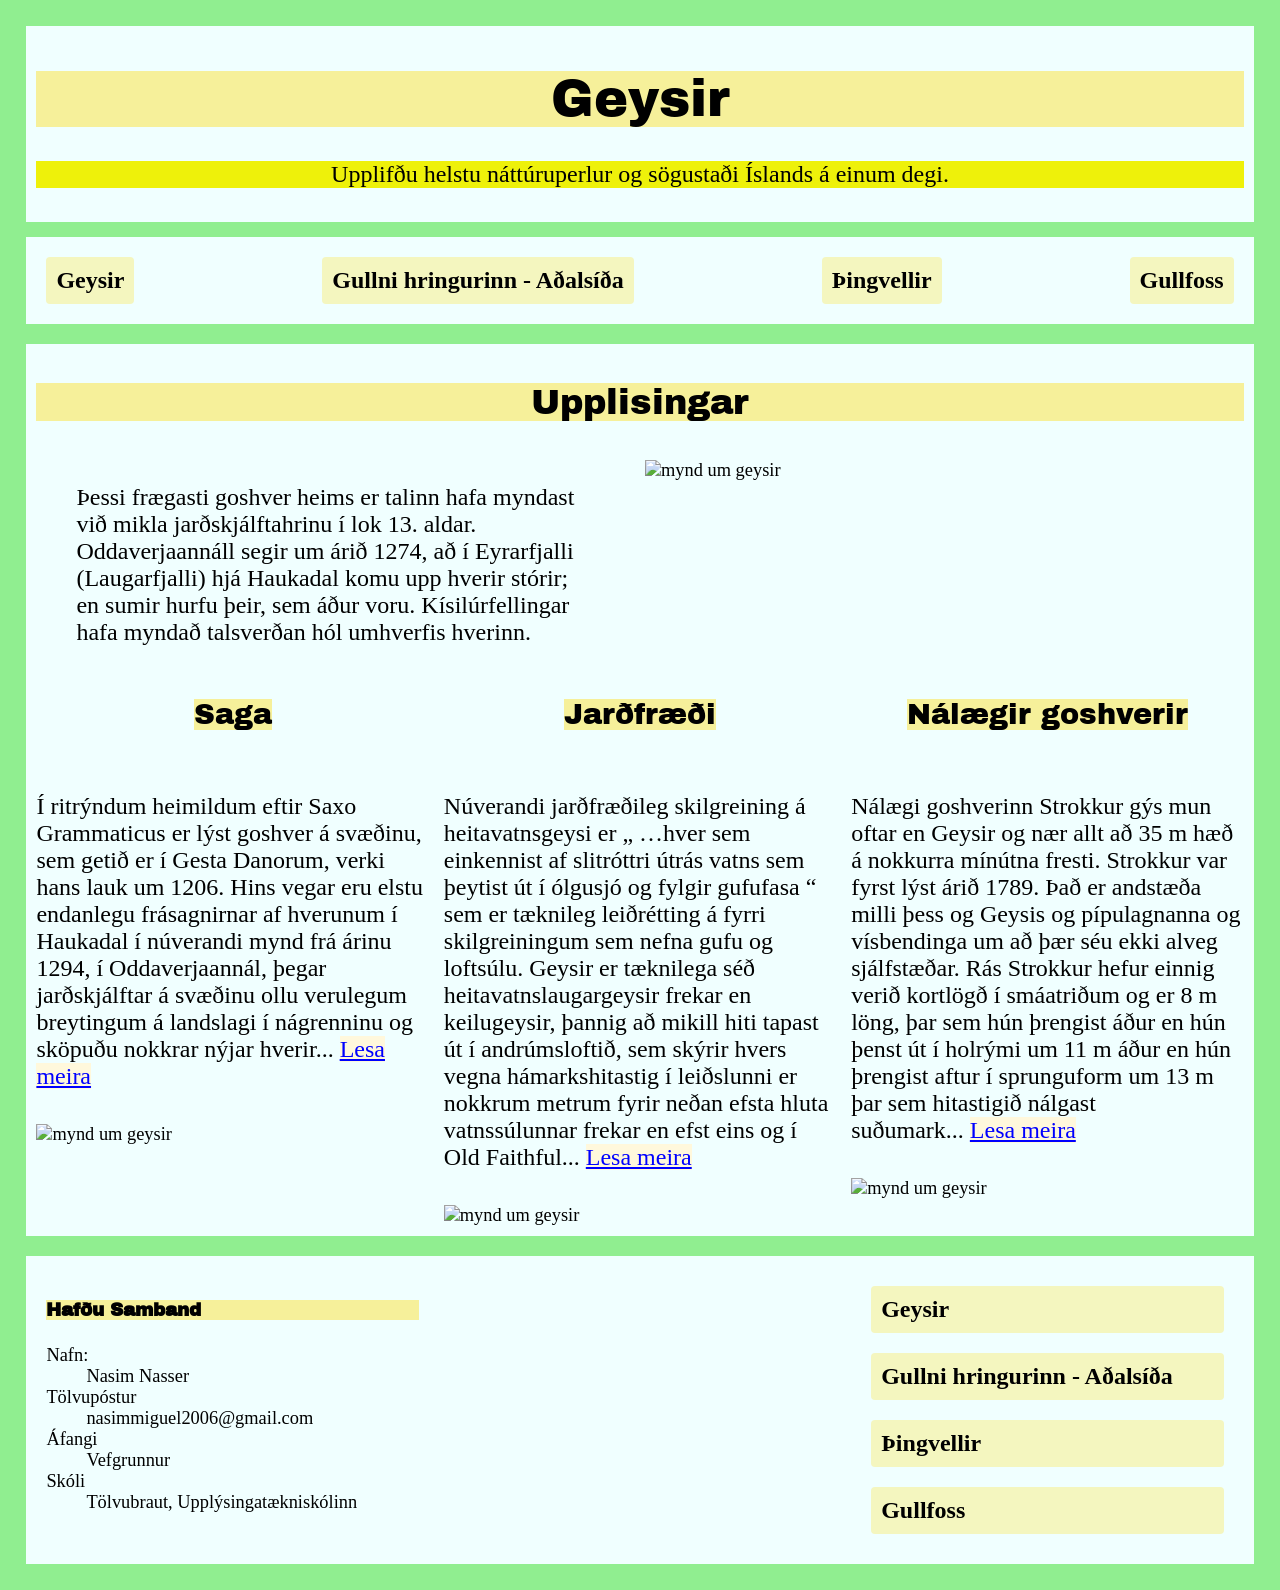
==== geysir.html @ de9e23cf "Add files via upload" ====
<!DOCTYPE html>
<html lang="is">

<head>
    <meta name="viewport" content="width=device-width, initial-scale=1.0">
    <meta charset="UTF-8" />
    <link rel="stylesheet" href="style.css">
    <link rel="preconnect" href="https://fonts.googleapis.com">
    <link rel="preconnect" href="https://fonts.gstatic.com" crossorigin>
    <link
        href="https://fonts.googleapis.com/css2?family=Archivo+Black&family=Bodoni+Moda+SC:ital,opsz,wght@0,6..96,400..900;1,6..96,400..900&family=Cinzel:wght@400..900&family=Playwrite+BE+WAL+Guides&family=Roboto+Condensed:ital,wght@0,100..900;1,100..900&family=Yellowtail&family=Zeyada&display=swap"
        rel="stylesheet">
    <title>Geysir</title>
</head>

<body class="geysir">




    <nav class="tengja_uppi">
        <a href="geysir.html">Geysir</a>
        <a href="main.html">Gullni hringurinn - Aðalsíða</a>
        <a href="thingvellir.html">Þingvellir</a>
        <a href="gullfoss.html">Gullfoss</a>
    </nav>
    <header>
        <h1 class="sticky_orð">Geysir</h1>
        <p>Upplifðu helstu náttúruperlur og sögustaði Íslands á einum degi.</p>
    </header>

    <main>
        <article>
            <h2 style="text-align: center;">Upplisingar</h2>
            <blockquote>Þessi frægasti goshver heims er talinn hafa myndast við mikla jarðskjálftahrinu í lok 13. aldar.
                Oddaverjaannáll segir um árið 1274, að í Eyrarfjalli (Laugarfjalli) hjá Haukadal komu upp hverir stórir;
                en sumir hurfu þeir, sem áður voru. Kísilúrfellingar hafa myndað talsverðan hól umhverfis hverinn.
            </blockquote>

            <img src="geysirmynd.avif" alt="mynd um geysir">

        </article>
        <section>
            <section>
                <h3>Saga</h3>

                <p>Í ritrýndum heimildum eftir Saxo Grammaticus er lýst goshver á svæðinu, sem getið er í Gesta
                    Danorum, verki hans lauk um 1206. Hins vegar eru elstu endanlegu frásagnirnar af hverunum í
                    Haukadal í núverandi mynd frá árinu 1294, í Oddaverjaannál, þegar jarðskjálftar á
                    svæðinu ollu verulegum breytingum á landslagi í nágrenninu og sköpuðu nokkrar nýjar
                    hverir...&nbsp;<a href="https://en.wikipedia.org/wiki/Geysir">Lesa meira</a>
                </p>
                <img src="geysirmynd1.jpg" alt="mynd um geysir">
            </section>
            <section>
                <h3>
                    Jarðfræði
                </h3>
                <p>
                    Núverandi jarðfræðileg skilgreining á heitavatnsgeysi er „ …hver sem einkennist af slitróttri útrás
                    vatns sem þeytist út í ólgusjó og fylgir gufufasa “ sem er tæknileg leiðrétting á fyrri
                    skilgreiningum sem nefna gufu og loftsúlu. Geysir er tæknilega séð heitavatnslaugargeysir
                    frekar en keilugeysir, þannig að mikill hiti tapast út í andrúmsloftið, sem skýrir hvers vegna
                    hámarkshitastig í leiðslunni er nokkrum metrum fyrir neðan efsta hluta vatnssúlunnar frekar en efst
                    eins og í Old Faithful...&nbsp;<a href="https://en.wikipedia.org/wiki/Geysir">Lesa meira</a>
                </p>
                <img src="geysirmynd2.jpg" alt="mynd um geysir">

            </section>
            <section>
                <h3>
                    Nálægir goshverir
                </h3>
                <p>
                    Nálægi goshverinn Strokkur gýs mun oftar en Geysir og nær allt að 35 m hæð á nokkurra mínútna
                    fresti. Strokkur var fyrst lýst árið 1789. Það er andstæða milli þess og Geysis og
                    pípulagnanna og vísbendinga um að þær séu ekki alveg sjálfstæðar. Rás Strokkur hefur einnig
                    verið kortlögð í smáatriðum og er 8 m löng, þar sem hún þrengist áður en hún þenst út í holrými um
                    11 m áður en hún þrengist aftur í sprunguform um 13 m þar sem hitastigið nálgast suðumark...&nbsp;<a
                        href="https://en.wikipedia.org/wiki/Geysir">Lesa meira</a>
                </p>
                <img src="geysirmynd4.jpg" alt="mynd um geysir">
            </section>
        </section>


    </main>
    <footer>
        <nav>

            <h4><strong>Hafðu Samband</strong></h4>
            <dl>

                <dt>Nafn:</dt>
                <dd>Nasim Nasser</dd>
                <dt>Tölvupóstur</dt>
                <dd>nasimmiguel2006@gmail.com</dd>
                <dt>Áfangi</dt>
                <dd>Vefgrunnur</dd>
                <dt>Skóli</dt>
                <dd>Tölvubraut, Upplýsingatækniskólinn</dd>

            </dl>
        </nav>
        <nav class="map"><iframe
                src="https://www.google.com/maps/embed?pb=!1m18!1m12!1m3!1d1729.5728665018719!2d-20.3022988!3d64.31032825!2m3!1f0!2f0!3f0!3m2!1i1024!2i768!4f13.1!3m3!1m2!1s0x48d6a39f03424f3f%3A0xb4751c1a62e2283f!2sGeysir!5e0!3m2!1sen!2sis!4v1790967914344!5m2!1sen!2sis"
                width="600" height="450" style="border:0;" allowfullscreen="" loading="lazy"
                referrerpolicy="strict-origin-when-cross-origin"></iframe></nav>

        <nav class="tengja_niðri">
            <a href="geysir.html">Geysir</a>

            <a href="main.html">Gullni hringurinn - Aðalsíða</a>

            <a href="thingvellir.html">Þingvellir</a>

            <a href="gullfoss.html">Gullfoss</a>
        </nav>
    </footer>
</body>

</html>
---- style.css ----
body {
    display: flex;
    flex-direction: column;
    padding: 1em;
    background-color: antiquewhite;
}

body.thingvellir {
    background-color: aqua;
}

body.geysir {
    background-color: lightgreen;
}

body.gullfoss {
    background-color: blue;
}


header {

    text-align: center;
    background-color: azure;
    padding: 10px;
    position: sticky;
    top: 0;
    z-index: 1000;

}

header p {
    background: rgb(238, 241, 10);
}

main {

    background-color: azure;
    margin-top: 5px;
    margin-bottom: 5px;
    padding: 10px;
}

footer {
    display: flex;
    flex-direction: column;

}

footer,
nav {
    background-color: azure;
    padding: 10px;

}

section a {
    background-color: cornsilk;
}

h1,
h2,
h3,
h4 {
    background-color: rgba(255, 217, 0, 0.395);

    font-family: "Archivo Black", sans-serif;
    font-weight: 400;
    font-style: normal;


}

nav.tengja_uppi {
    display: flex;
    flex-direction: column;
    text-align: center;
}

nav.tengja_niðri {
    display: flex;
    flex-direction: column;
}

nav.tengja_niðri a,
nav.tengja_uppi a {
    padding: 10px;
    margin: 10px;
}

.map iframe {
    width: 100%;
    height: 100%;
    display: inline-block;
}

img {
    width: 100%;
    height: 100%;
    display: inline-block;
}

a {
    color: blue;
    text-decoration: underline;
}

a:visited {
    color: purple;
}

a:hover {
    color: red;
    text-decoration: none;
}

a:active {
    color: orange;
}

@media screen and (min-width:48em) {


    body {
        display: grid;
        grid-template-columns: 1fr 3fr;
        grid-template-areas:
            "HEADER HEADER"
            "NAV MAIN"
            "FOOTER FOOTER";
        gap: 10px;
    }

    header {
        grid-area: HEADER;
    }

    nav.tengja_uppi {
        grid-area: NAV;
        display: flex;
        flex-direction: column;
        gap: 12px;
        text-align: left;
    }

    nav a {
        background-color: rgba(255, 217, 0, 0.25);
        padding: 8px 12px;
        text-decoration: none;
        color: black;
        border-radius: 4px;
        font-weight: bold;
    }

    main {
        grid-area: MAIN;
    }


    main section section {
        display: grid;
        grid-template-columns: 1fr 1fr;
        gap: 10px;
        align-items: center;
    }


    main section section h3 {
        grid-column: 1 / -1;
    }


    main article {
        display: grid;
        grid-template-columns: 1fr 1fr;
        gap: 10px;
        align-items: center;
    }

    main article h2 {
        grid-column: 1 / -1;
    }

    footer {
        grid-area: FOOTER;
        display: grid;
        grid-template-columns: 1fr 1fr 1fr;
        gap: 10px;
    }


}


@media screen and (min-width: 1200px) {
    body {
        display: grid;
        grid-template-columns: 250px 1fr;
        grid-template-areas:
            "HEADER HEADER"
            "NAV NAV"
            "MAIN MAIN"
            "FOOTER FOOTER";
        gap: 15px;
        font-size: 1.15rem;
    }


    h1 {
        font-size: 3.2rem;
    }

    h2 {
        font-size: 2.2rem;
    }

    h3 {
        font-size: 1.8rem;
    }

    p,
    blockquote,
    a {
        font-size: 1.5rem;
    }

    header {
        grid-area: HEADER;
        position: sticky;
        top: 0;
        z-index: 1000;
    }

    nav.tengja_uppi {
        grid-area: NAV;
        text-align: center;
        display: inline-flex;
        flex-direction: row;
        justify-content: space-between;

    }

    main {
        grid-area: MAIN;
    }


    main>section {
        display: grid;
        grid-template-columns: 1fr 1fr 1fr;
        gap: 15px;
    }


    main section section {
        display: flex;
        flex-direction: column;
    }

    footer {
        grid-area: FOOTER;
        display: grid;
        grid-template-columns: 1fr 1fr 1fr;
        gap: 15px;
    }
}


@media screen and (min-width: 1500px) {
    body {

        max-width: 1500px;

        margin: 0 auto;
    }

    header {

        position: sticky;
        top: 0;
        z-index: 1000;
    }

    main>section {
        display: grid;
        grid-template-columns: 1fr 1fr 1fr;
        gap: 20px;
    }


    footer {

        display: grid;
        grid-template-columns: 1fr 1fr 1fr;
        gap: 20px;
    }
}
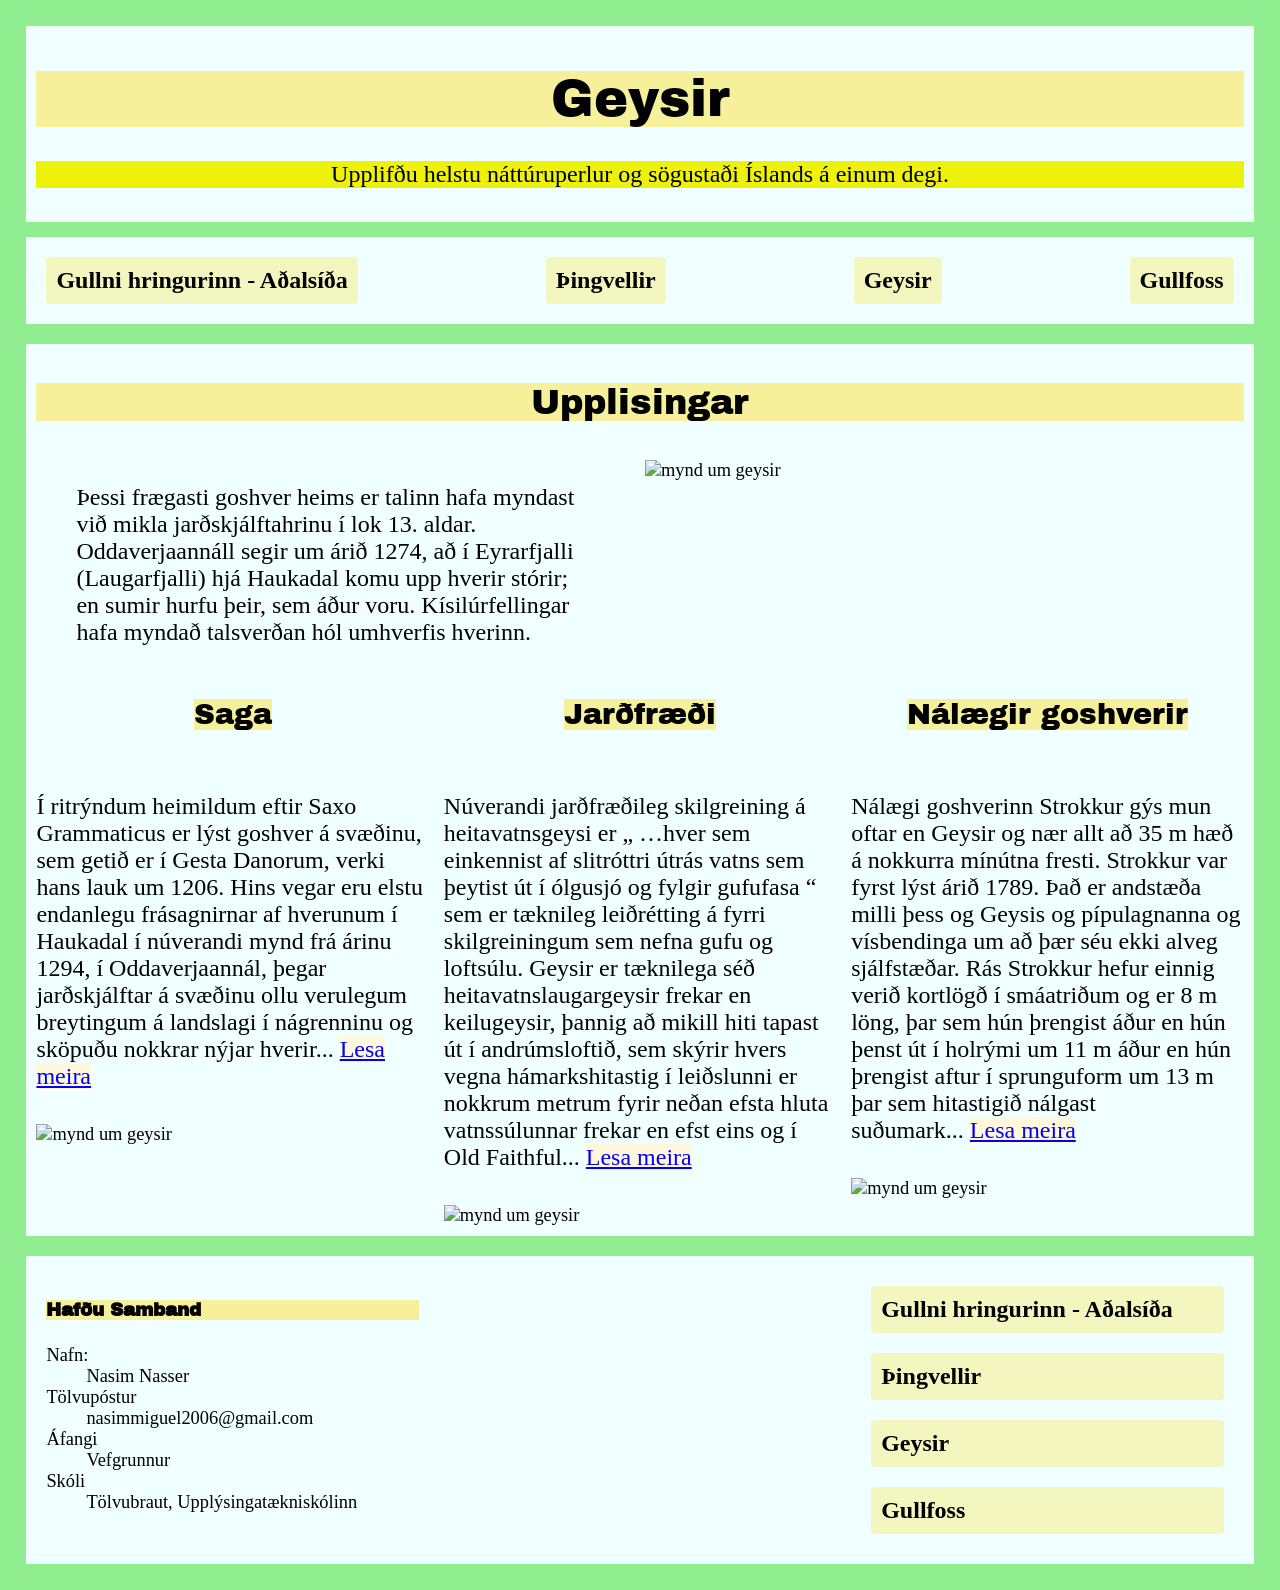
==== commit 78da25f9: "Update geysir.html" ====
--- a/geysir.html
+++ b/geysir.html
@@ -18,10 +18,10 @@
 
 
 
-    <nav class="tengja_uppi">
+    <nav class="tengja_uppi"> 
+        <a href="index.html">Gullni hringurinn - Aðalsíða</a>
+        <a href="thingvellir.html">Þingvellir</a>
         <a href="geysir.html">Geysir</a>
-        <a href="main.html">Gullni hringurinn - Aðalsíða</a>
-        <a href="thingvellir.html">Þingvellir</a>
         <a href="gullfoss.html">Gullfoss</a>
     </nav>
     <header>
@@ -108,15 +108,12 @@
                 referrerpolicy="strict-origin-when-cross-origin"></iframe></nav>
 
         <nav class="tengja_niðri">
+        	<a href="index.html">Gullni hringurinn - Aðalsíða</a>
+            <a href="thingvellir.html">Þingvellir</a>
             <a href="geysir.html">Geysir</a>
-
-            <a href="main.html">Gullni hringurinn - Aðalsíða</a>
-
-            <a href="thingvellir.html">Þingvellir</a>
-
             <a href="gullfoss.html">Gullfoss</a>
         </nav>
     </footer>
 </body>
 
-</html>+</html>
